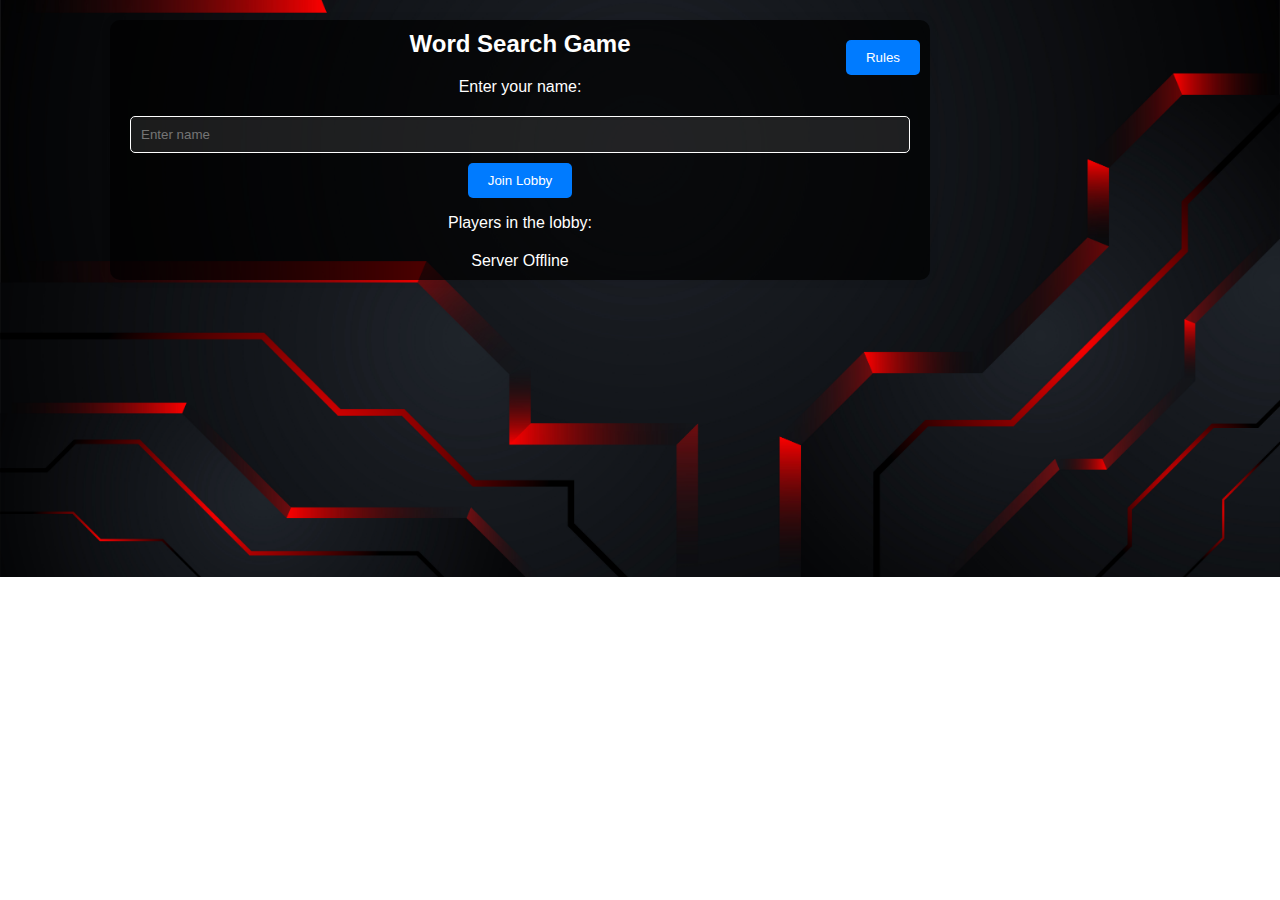
==== html/index.html @ fd2e07e1 "Update index.html" ====
<!DOCTYPE html>
<html lang="en">

<head>
    <meta charset="UTF-8">
    <meta name="viewport" content="width=device-width, initial-scale=1.0">
    <title>Word Search Game</title>
    <link rel="stylesheet" href="styles.css">

</head>

<body>

    <div id="word-bank" style="display:none;">
        <p style="text-align: center">
        </p>
    </div>
    <div id="container">
        <div id="header">Word Search Game</div>
        <div id="lobby">
            <label for="name">Enter your name:</label>
            <input type="text" id="name" placeholder="Enter name">
            <button onclick="joinLobby()">Join Lobby</button>
            <p id="lobbyStatus">Players in the lobby:</p>
            <div id="players"></div>



        </div>

        <div id="game">
            <p id="gameStatus">Game has started!</p>


            <table id="timerTable"
                style="position: absolute; top: 20px; left: 20px; background-color: rgba(0, 0, 0, 0.7); color: #ffffff;">
                <tr>
                    <td>Time Left: <span id="timerDisplay">5:00</span></td>
                </tr>
            </table>

            <div id="gamePlayers"></div>
        </div>
        <table id="grid"></table>

         <!-- Buttons container -->
        <div class="button-container">
            <button id="startButton" onclick="startGame()" style="display:none;">Start Game</button>
            <button id="rulesButton" onclick="showRules()">Rules</button>
        </div>

        <div id="rules">
            <button id="closeButton" onclick="hideRules()">X</button>
            <p>Rules:</p>
            <p>1. Upon entering the game, choose a unique nickname to identify yourself.
            <p>2. Once there's more than one player, players can start the game by clicking on start game.
            <p>3. Words can be horizontal, vertical, diagonal, or reversed.
            <p>4. Players can select words by clicking on the starting and ending letters with their mouse.
            <p>5. Guess the hidden words within a limited timeframe.
            <p>6. A list of words used in the grid is provided for players to find
            <p>7. Points are awarded based on the length and of the word.
            <p> Good Luck!
            </p>
        </div>
        <div id="leaderboard" style="display: none;">
            <h2>Leaderboard</h2>
            <ol id="leaderboardList"></ol>
        </div>
        
        <label id="topMessage"></label>
        <label id="bottomMessage"></label>
    </div>



</body>

</html>

<script src="script.js"></script>
</body>

</html>
---- html/styles.css ----
#word-bank {
            width: 10%;
            padding: 20px;
            background-color: rgba(0, 0, 0, 0.5);
            border-radius: 10px;
            margin-right: 10px;
            float: left;
            color: #ffffff;
        }

        #grid {
            width: 50%;
            float: left;
            background-color: #000000;
            border-radius: 10px;
        }
        #grid button {
        font-size: 10px;
        }


        body {
            font-family: Arial, sans-serif;
            text-align: center;
            background-image: url('game.jpg');
            background-size: cover;
            background-position: center;
            background-repeat: no-repeat;
            margin: 0;
            padding: 0;
        }

        #container {
    max-width: 800px; 
    width: 5000%; 
    margin: 20px auto; /* Center the container horizontally */
    background-color: rgba(0, 0, 0, 0.7);
    padding: 10px;
    border-radius: 10px;
    box-shadow: 0 0 10px rgba(0, 0, 0, 0.1);
    color: #ffffff;
    position: relative;
    top: 0; /* Position the container at the top of the screen */
    right: 120px; /* Shift the container slightly to the left */
}

        #header {
            font-size: 24px;
            font-weight: bold;
            margin-bottom: 20px;
        }

        #lobby {
            margin-bottom: 20px;
        }

        #lobby label {
            display: block;
            margin-bottom: 10px;
            color: #ffffff;
        }

        #lobby input[type="text"] {
            padding: 10px;
            margin: 10px 0;
            width: calc(100% - 20px);
            box-sizing: border-box;
            border-radius: 5px;
            border: 1px solid #ffffff;
            background-color: rgba(255, 255, 255, 0.1);
            color: #ffffff;
        }

        #lobby button {
            padding: 10px 20px;
            background-color: #007bff;
            color: #ffffff;
            border: none;
            border-radius: 5px;
            cursor: pointer;
            transition: background-color 0.3s;
        }

        #lobby button:hover {
            background-color: #0056b3;
        }

        #game {
            display: none;
        }

        #players {
            font-weight: bold;
            margin-bottom: 10px;
        }

        #bottomMessage {
            margin-top: 20px;
            font-style: italic;
        }

        #topMessage {
            margin-top: 10px; 
        }

        button {
            padding: 10px 20px;
            background-color: #007bff;
            color: #ffffff;
            border: none;
            border-radius: 5px;
            cursor: pointer;
            transition: background-color 0.3s;
        }

        button:hover {
            background-color: #3480d0;
        }

        input[type="text"] {
            padding: 10px;
            margin: 10px 0;
            width: 100%;
            box-sizing: border-box;
            border-radius: 5px;
            border: 1px solid #ccc;
        }

        #rules {
            display: none;
            position: fixed;
            top: 50%;
            left: 50%;
            transform: translate(-50%, -50%);
            text-align: center;
            background-color: rgba(0, 0, 0, 0.7);
            padding: 20px;
            border-radius: 10px;
            color: #ffffff;
        }

        #closeButton {
            position: absolute;
            top: 10px;
            right: 10px;
            background-color: transparent;
            border: none;
            color: #ffffff;
            font-size: 16px;
            cursor: pointer;
        }

        .button-container {
            position: absolute;
            top: 20px;
            right: 10px; 
        }

        #rulesButton,
        #startButton {
            padding: 10px 20px;
            background-color: #007bff;
            color: #ffffff;
            border: none;
            border-radius: 5px;
            cursor: pointer;
            transition: background-color 0.3s;
            margin-bottom: 10px; /* Adjust margin-bottom as needed */
        }

        #rulesButton:hover,
        #startButton:hover {
            background-color: #0056b3;
        }
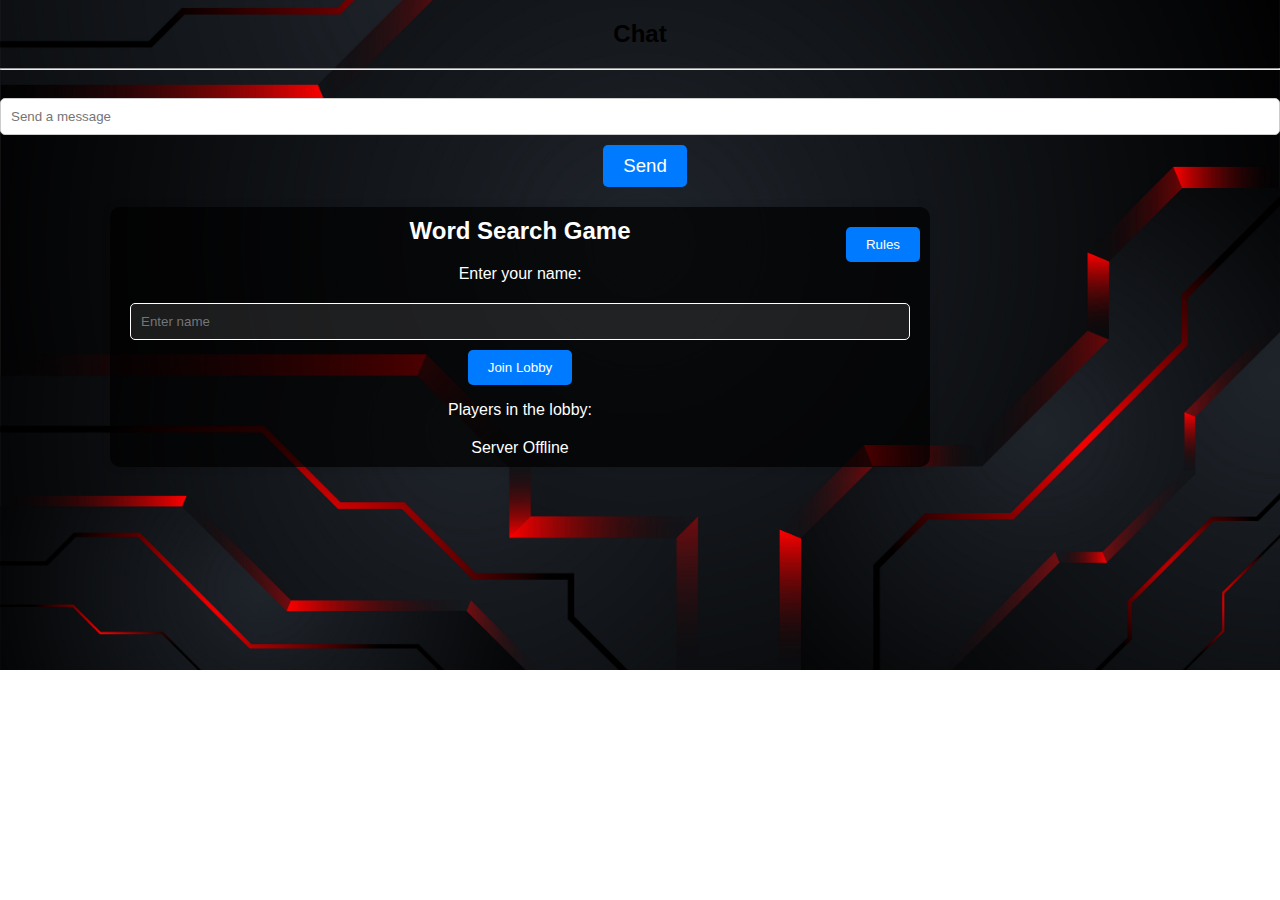
==== commit 64a9f620: "add chat" ====
--- a/html/index.html
+++ b/html/index.html
@@ -10,7 +10,16 @@
 </head>
 
 <body>
-
+    <div class="chat-container">
+        <h2 style="text-align: center;">Chat</h2>
+        <hr>
+        <div id="chat"></div>
+        <!-- <-- Chat messages will go here --> 
+       <div class="container" style="padding-top: 10px;">
+        <input type="text" id="chat-box" placeholder="Send a message">
+        <button onclick="addChat()" style="font-size: 14pt; margin-left: 10px;">Send</button>
+      </div>
+    </div>  
     <div id="word-bank" style="display:none;">
         <p style="text-align: center">
         </p>
--- a/html/styles.css
+++ b/html/styles.css
@@ -1,4 +1,5 @@
-#word-bank {
+
+        #word-bank {
             width: 10%;
             padding: 20px;
             background-color: rgba(0, 0, 0, 0.5);
@@ -100,7 +101,7 @@
         }
 
         #topMessage {
-            margin-top: 10px; 
+            margin-top: 10px; /* Adjust margin-top as needed */
         }
 
         button {
@@ -152,10 +153,11 @@
 
         .button-container {
             position: absolute;
-            top: 20px;
+            top: 20px; 
             right: 10px; 
         }
 
+        /* Adjusted styles for the buttons */
         #rulesButton,
         #startButton {
             padding: 10px 20px;
@@ -172,3 +174,32 @@
         #startButton:hover {
             background-color: #0056b3;
         }
+        
+    #leaderboard {
+    display: none; 
+    position: fixed;
+    top: 25%; 
+    right: 20px; 
+    transform: translate(0, -50%); 
+    width: 150px; 
+    background-color: rgba(0, 0, 0, 0.7); 
+    padding: 10px; 
+    border-radius: 10px; 
+    color: #ffffff; 
+    z-index: 1000; 
+}
+
+#leaderboard h2 {
+    margin-top: 0;
+}
+
+#leaderboardList {
+    list-style: none;
+    padding: 0;
+    margin: 0;
+}
+
+#leaderboardList li {
+    margin-bottom: 5px; 
+}
+
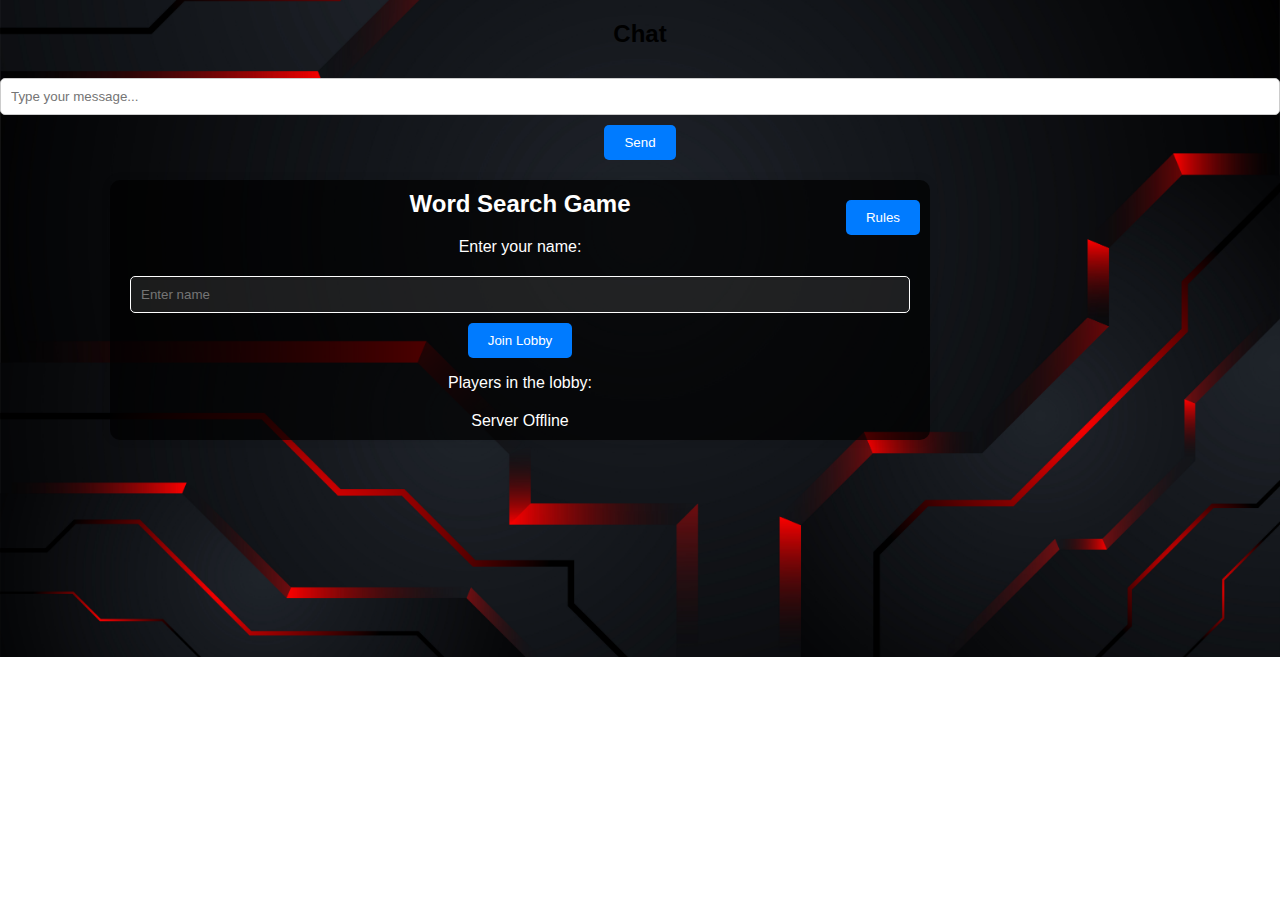
==== commit 147106e9: "Update index.html" ====
--- a/html/index.html
+++ b/html/index.html
@@ -10,16 +10,22 @@
 </head>
 
 <body>
+    
+    
     <div class="chat-container">
-        <h2 style="text-align: center;">Chat</h2>
-        <hr>
-        <div id="chat"></div>
-        <!-- <-- Chat messages will go here --> 
-       <div class="container" style="padding-top: 10px;">
-        <input type="text" id="chat-box" placeholder="Send a message">
-        <button onclick="addChat()" style="font-size: 14pt; margin-left: 10px;">Send</button>
-      </div>
-    </div>  
+        <div class="chat-header">
+            <h2>Chat</h2>
+        </div>
+        <div class="chat-messages" id="chat"></div>
+        <div class="chat-input">
+            <input type="text" id="chat-box" placeholder="Type your message...">
+            <button onclick="addChat()">Send</button>
+        </div>
+    </div> 
+
+    
+
+
     <div id="word-bank" style="display:none;">
         <p style="text-align: center">
         </p>
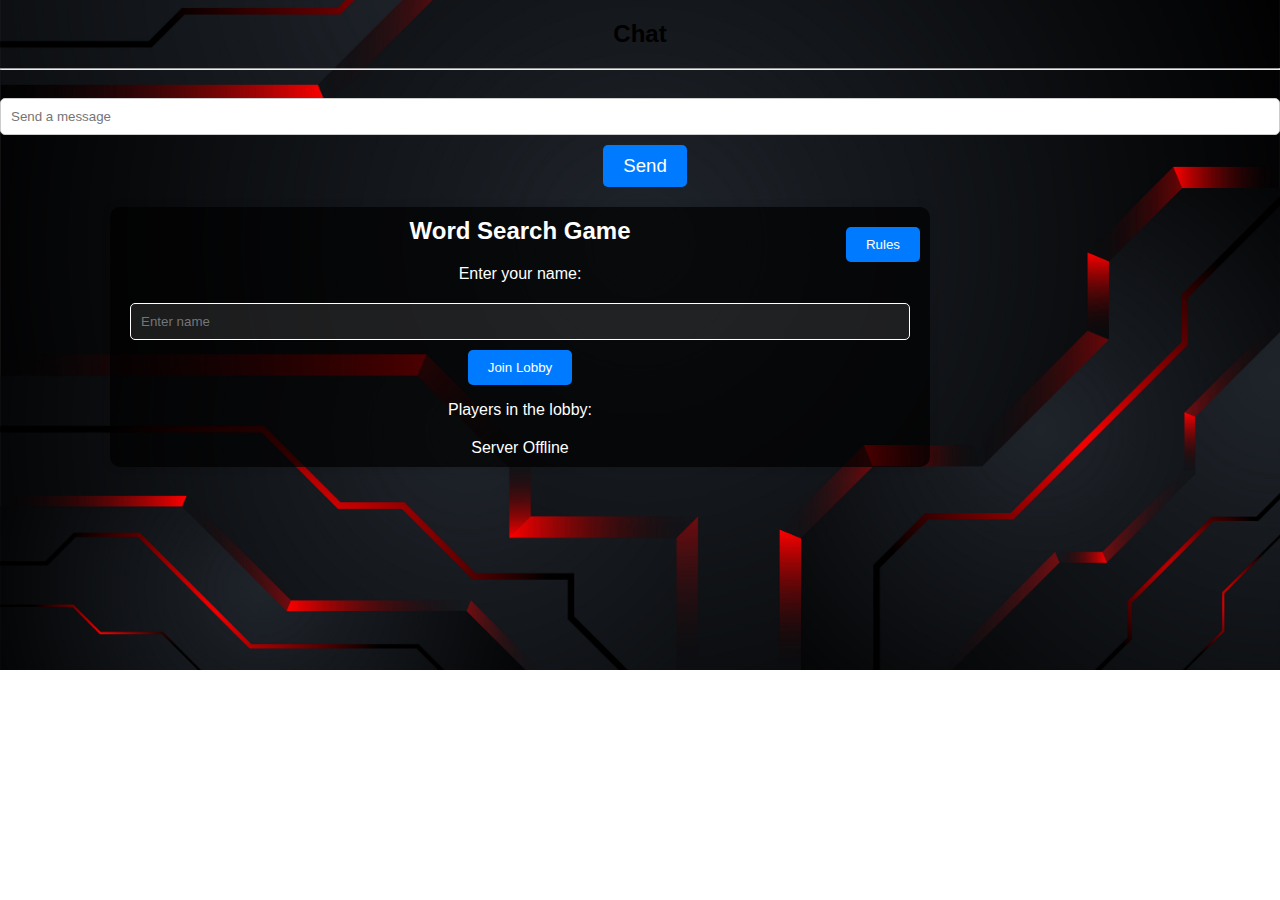
==== commit 388b98cb: "trying to implement leaderboard" ====
--- a/html/index.html
+++ b/html/index.html
@@ -1,98 +1,92 @@
-<!DOCTYPE html>
-<html lang="en">
-
-<head>
-    <meta charset="UTF-8">
-    <meta name="viewport" content="width=device-width, initial-scale=1.0">
-    <title>Word Search Game</title>
-    <link rel="stylesheet" href="styles.css">
-
-</head>
-
-<body>
-    
-    
-    <div class="chat-container">
-        <div class="chat-header">
-            <h2>Chat</h2>
-        </div>
-        <div class="chat-messages" id="chat"></div>
-        <div class="chat-input">
-            <input type="text" id="chat-box" placeholder="Type your message...">
-            <button onclick="addChat()">Send</button>
-        </div>
-    </div> 
-
-    
-
-
-    <div id="word-bank" style="display:none;">
-        <p style="text-align: center">
-        </p>
-    </div>
-    <div id="container">
-        <div id="header">Word Search Game</div>
-        <div id="lobby">
-            <label for="name">Enter your name:</label>
-            <input type="text" id="name" placeholder="Enter name">
-            <button onclick="joinLobby()">Join Lobby</button>
-            <p id="lobbyStatus">Players in the lobby:</p>
-            <div id="players"></div>
-
-
-
-        </div>
-
-        <div id="game">
-            <p id="gameStatus">Game has started!</p>
-
-
-            <table id="timerTable"
-                style="position: absolute; top: 20px; left: 20px; background-color: rgba(0, 0, 0, 0.7); color: #ffffff;">
-                <tr>
-                    <td>Time Left: <span id="timerDisplay">5:00</span></td>
-                </tr>
-            </table>
-
-            <div id="gamePlayers"></div>
-        </div>
-        <table id="grid"></table>
-
-         <!-- Buttons container -->
-        <div class="button-container">
-            <button id="startButton" onclick="startGame()" style="display:none;">Start Game</button>
-            <button id="rulesButton" onclick="showRules()">Rules</button>
-        </div>
-
-        <div id="rules">
-            <button id="closeButton" onclick="hideRules()">X</button>
-            <p>Rules:</p>
-            <p>1. Upon entering the game, choose a unique nickname to identify yourself.
-            <p>2. Once there's more than one player, players can start the game by clicking on start game.
-            <p>3. Words can be horizontal, vertical, diagonal, or reversed.
-            <p>4. Players can select words by clicking on the starting and ending letters with their mouse.
-            <p>5. Guess the hidden words within a limited timeframe.
-            <p>6. A list of words used in the grid is provided for players to find
-            <p>7. Points are awarded based on the length and of the word.
-            <p> Good Luck!
-            </p>
-        </div>
-        <div id="leaderboard" style="display: none;">
-            <h2>Leaderboard</h2>
-            <ol id="leaderboardList"></ol>
-        </div>
-        
-        <label id="topMessage"></label>
-        <label id="bottomMessage"></label>
-    </div>
-
-
-
-</body>
-
-</html>
-
-<script src="script.js"></script>
-</body>
-
-</html>
+<!DOCTYPE html>
+<html lang="en">
+
+<head>
+    <meta charset="UTF-8">
+    <meta name="viewport" content="width=device-width, initial-scale=1.0">
+    <title>Word Search Game</title>
+    <link rel="stylesheet" href="styles.css">
+
+</head>
+
+<body>
+    <div class="chat-container">
+        <h2 style="text-align: center;">Chat</h2>
+        <hr>
+        <div id="chat"></div>
+        <!-- <-- Chat messages will go here --> 
+       <div class="container" style="padding-top: 10px;">
+        <input type="text" id="chat-box" placeholder="Send a message">
+        <button onclick="addChat()" style="font-size: 14pt; margin-left: 10px;">Send</button>
+      </div>
+    </div>  
+    <div id="word-bank" style="display:none;">
+        <p style="text-align: center">
+        </p>
+    </div>
+    <div id="container">
+        <div id="header">Word Search Game</div>
+        <div id="lobby">
+            <label for="name">Enter your name:</label>
+            <input type="text" id="name" placeholder="Enter name">
+            <button onclick="joinLobby()">Join Lobby</button>
+            <p id="lobbyStatus">Players in the lobby:</p>
+            <div id="players"></div>
+
+
+
+        </div>
+
+        <div id="game">
+            <p id="gameStatus">Game has started!</p>
+
+
+            <table id="timerTable"
+                style="position: absolute; top: 20px; left: 20px; background-color: rgba(0, 0, 0, 0.7); color: #ffffff;">
+                <tr>
+                    <td>Time Left: <span id="timerDisplay">5:00</span></td>
+                </tr>
+            </table>
+
+            <div id="gamePlayers"></div>
+        </div>
+        <table id="grid"></table>
+
+         <!-- Buttons container -->
+        <div class="button-container">
+            <button id="startButton" onclick="startGame()" style="display:none;">Start Game</button>
+            <button id="rulesButton" onclick="showRules()">Rules</button>
+        </div>
+
+        <div id="rules">
+            <button id="closeButton" onclick="hideRules()">X</button>
+            <p>Rules:</p>
+            <p>1. Upon entering the game, choose a unique nickname to identify yourself.
+            <p>2. Once there's more than one player, players can start the game by clicking on start game.
+            <p>3. Words can be horizontal, vertical, diagonal, or reversed.
+            <p>4. Players can select words by clicking on the starting and ending letters with their mouse.
+            <p>5. Guess the hidden words within a limited timeframe.
+            <p>6. A list of words used in the grid is provided for players to find
+            <p>7. Points are awarded based on the length and of the word.
+            <p> Good Luck!
+            </p>
+        </div>
+        <div id="leaderboard" style="display: none;">
+            <h2>Leaderboard</h2>
+            <ol id="leaderboardList"></ol>
+        </div>
+        
+        <label id="topMessage"></label>
+        <label id="bottomMessage"></label>
+    </div>
+
+
+
+</body>
+
+</html>
+
+<script src="script.js"></script>
+</body>
+
+</html>
--- a/html/styles.css
+++ b/html/styles.css
@@ -1,205 +1,205 @@
-
-        #word-bank {
-            width: 10%;
-            padding: 20px;
-            background-color: rgba(0, 0, 0, 0.5);
-            border-radius: 10px;
-            margin-right: 10px;
-            float: left;
-            color: #ffffff;
-        }
-
-        #grid {
-            width: 50%;
-            float: left;
-            background-color: #000000;
-            border-radius: 10px;
-        }
-        #grid button {
-        font-size: 10px;
-        }
-
-
-        body {
-            font-family: Arial, sans-serif;
-            text-align: center;
-            background-image: url('game.jpg');
-            background-size: cover;
-            background-position: center;
-            background-repeat: no-repeat;
-            margin: 0;
-            padding: 0;
-        }
-
-        #container {
-    max-width: 800px; 
-    width: 5000%; 
-    margin: 20px auto; /* Center the container horizontally */
-    background-color: rgba(0, 0, 0, 0.7);
-    padding: 10px;
-    border-radius: 10px;
-    box-shadow: 0 0 10px rgba(0, 0, 0, 0.1);
-    color: #ffffff;
-    position: relative;
-    top: 0; /* Position the container at the top of the screen */
-    right: 120px; /* Shift the container slightly to the left */
-}
-
-        #header {
-            font-size: 24px;
-            font-weight: bold;
-            margin-bottom: 20px;
-        }
-
-        #lobby {
-            margin-bottom: 20px;
-        }
-
-        #lobby label {
-            display: block;
-            margin-bottom: 10px;
-            color: #ffffff;
-        }
-
-        #lobby input[type="text"] {
-            padding: 10px;
-            margin: 10px 0;
-            width: calc(100% - 20px);
-            box-sizing: border-box;
-            border-radius: 5px;
-            border: 1px solid #ffffff;
-            background-color: rgba(255, 255, 255, 0.1);
-            color: #ffffff;
-        }
-
-        #lobby button {
-            padding: 10px 20px;
-            background-color: #007bff;
-            color: #ffffff;
-            border: none;
-            border-radius: 5px;
-            cursor: pointer;
-            transition: background-color 0.3s;
-        }
-
-        #lobby button:hover {
-            background-color: #0056b3;
-        }
-
-        #game {
-            display: none;
-        }
-
-        #players {
-            font-weight: bold;
-            margin-bottom: 10px;
-        }
-
-        #bottomMessage {
-            margin-top: 20px;
-            font-style: italic;
-        }
-
-        #topMessage {
-            margin-top: 10px; /* Adjust margin-top as needed */
-        }
-
-        button {
-            padding: 10px 20px;
-            background-color: #007bff;
-            color: #ffffff;
-            border: none;
-            border-radius: 5px;
-            cursor: pointer;
-            transition: background-color 0.3s;
-        }
-
-        button:hover {
-            background-color: #3480d0;
-        }
-
-        input[type="text"] {
-            padding: 10px;
-            margin: 10px 0;
-            width: 100%;
-            box-sizing: border-box;
-            border-radius: 5px;
-            border: 1px solid #ccc;
-        }
-
-        #rules {
-            display: none;
-            position: fixed;
-            top: 50%;
-            left: 50%;
-            transform: translate(-50%, -50%);
-            text-align: center;
-            background-color: rgba(0, 0, 0, 0.7);
-            padding: 20px;
-            border-radius: 10px;
-            color: #ffffff;
-        }
-
-        #closeButton {
-            position: absolute;
-            top: 10px;
-            right: 10px;
-            background-color: transparent;
-            border: none;
-            color: #ffffff;
-            font-size: 16px;
-            cursor: pointer;
-        }
-
-        .button-container {
-            position: absolute;
-            top: 20px; 
-            right: 10px; 
-        }
-
-        /* Adjusted styles for the buttons */
-        #rulesButton,
-        #startButton {
-            padding: 10px 20px;
-            background-color: #007bff;
-            color: #ffffff;
-            border: none;
-            border-radius: 5px;
-            cursor: pointer;
-            transition: background-color 0.3s;
-            margin-bottom: 10px; /* Adjust margin-bottom as needed */
-        }
-
-        #rulesButton:hover,
-        #startButton:hover {
-            background-color: #0056b3;
-        }
-        
-    #leaderboard {
-    display: none; 
-    position: fixed;
-    top: 25%; 
-    right: 20px; 
-    transform: translate(0, -50%); 
-    width: 150px; 
-    background-color: rgba(0, 0, 0, 0.7); 
-    padding: 10px; 
-    border-radius: 10px; 
-    color: #ffffff; 
-    z-index: 1000; 
-}
-
-#leaderboard h2 {
-    margin-top: 0;
-}
-
-#leaderboardList {
-    list-style: none;
-    padding: 0;
-    margin: 0;
-}
-
-#leaderboardList li {
-    margin-bottom: 5px; 
-}
-
+
+        #word-bank {
+            width: 10%;
+            padding: 20px;
+            background-color: rgba(0, 0, 0, 0.5);
+            border-radius: 10px;
+            margin-right: 10px;
+            float: left;
+            color: #ffffff;
+        }
+
+        #grid {
+            width: 50%;
+            float: left;
+            background-color: #000000;
+            border-radius: 10px;
+        }
+        #grid button {
+        font-size: 10px;
+        }
+
+
+        body {
+            font-family: Arial, sans-serif;
+            text-align: center;
+            background-image: url('game.jpg');
+            background-size: cover;
+            background-position: center;
+            background-repeat: no-repeat;
+            margin: 0;
+            padding: 0;
+        }
+
+        #container {
+    max-width: 800px; 
+    width: 5000%; 
+    margin: 20px auto; /* Center the container horizontally */
+    background-color: rgba(0, 0, 0, 0.7);
+    padding: 10px;
+    border-radius: 10px;
+    box-shadow: 0 0 10px rgba(0, 0, 0, 0.1);
+    color: #ffffff;
+    position: relative;
+    top: 0; /* Position the container at the top of the screen */
+    right: 120px; /* Shift the container slightly to the left */
+}
+
+        #header {
+            font-size: 24px;
+            font-weight: bold;
+            margin-bottom: 20px;
+        }
+
+        #lobby {
+            margin-bottom: 20px;
+        }
+
+        #lobby label {
+            display: block;
+            margin-bottom: 10px;
+            color: #ffffff;
+        }
+
+        #lobby input[type="text"] {
+            padding: 10px;
+            margin: 10px 0;
+            width: calc(100% - 20px);
+            box-sizing: border-box;
+            border-radius: 5px;
+            border: 1px solid #ffffff;
+            background-color: rgba(255, 255, 255, 0.1);
+            color: #ffffff;
+        }
+
+        #lobby button {
+            padding: 10px 20px;
+            background-color: #007bff;
+            color: #ffffff;
+            border: none;
+            border-radius: 5px;
+            cursor: pointer;
+            transition: background-color 0.3s;
+        }
+
+        #lobby button:hover {
+            background-color: #0056b3;
+        }
+
+        #game {
+            display: none;
+        }
+
+        #players {
+            font-weight: bold;
+            margin-bottom: 10px;
+        }
+
+        #bottomMessage {
+            margin-top: 20px;
+            font-style: italic;
+        }
+
+        #topMessage {
+            margin-top: 10px; /* Adjust margin-top as needed */
+        }
+
+        button {
+            padding: 10px 20px;
+            background-color: #007bff;
+            color: #ffffff;
+            border: none;
+            border-radius: 5px;
+            cursor: pointer;
+            transition: background-color 0.3s;
+        }
+
+        button:hover {
+            background-color: #3480d0;
+        }
+
+        input[type="text"] {
+            padding: 10px;
+            margin: 10px 0;
+            width: 100%;
+            box-sizing: border-box;
+            border-radius: 5px;
+            border: 1px solid #ccc;
+        }
+
+        #rules {
+            display: none;
+            position: fixed;
+            top: 50%;
+            left: 50%;
+            transform: translate(-50%, -50%);
+            text-align: center;
+            background-color: rgba(0, 0, 0, 0.7);
+            padding: 20px;
+            border-radius: 10px;
+            color: #ffffff;
+        }
+
+        #closeButton {
+            position: absolute;
+            top: 10px;
+            right: 10px;
+            background-color: transparent;
+            border: none;
+            color: #ffffff;
+            font-size: 16px;
+            cursor: pointer;
+        }
+
+        .button-container {
+            position: absolute;
+            top: 20px; 
+            right: 10px; 
+        }
+
+        /* Adjusted styles for the buttons */
+        #rulesButton,
+        #startButton {
+            padding: 10px 20px;
+            background-color: #007bff;
+            color: #ffffff;
+            border: none;
+            border-radius: 5px;
+            cursor: pointer;
+            transition: background-color 0.3s;
+            margin-bottom: 10px; /* Adjust margin-bottom as needed */
+        }
+
+        #rulesButton:hover,
+        #startButton:hover {
+            background-color: #0056b3;
+        }
+        
+    #leaderboard {
+    display: none; 
+    position: fixed;
+    top: 25%; 
+    right: 20px; 
+    transform: translate(0, -50%); 
+    width: 150px; 
+    background-color: rgba(0, 0, 0, 0.7); 
+    padding: 10px; 
+    border-radius: 10px; 
+    color: #ffffff; 
+    z-index: 1000; 
+}
+
+#leaderboard h2 {
+    margin-top: 0;
+}
+
+#leaderboardList {
+    list-style: none;
+    padding: 0;
+    margin: 0;
+}
+
+#leaderboardList li {
+    margin-bottom: 5px; 
+}
+
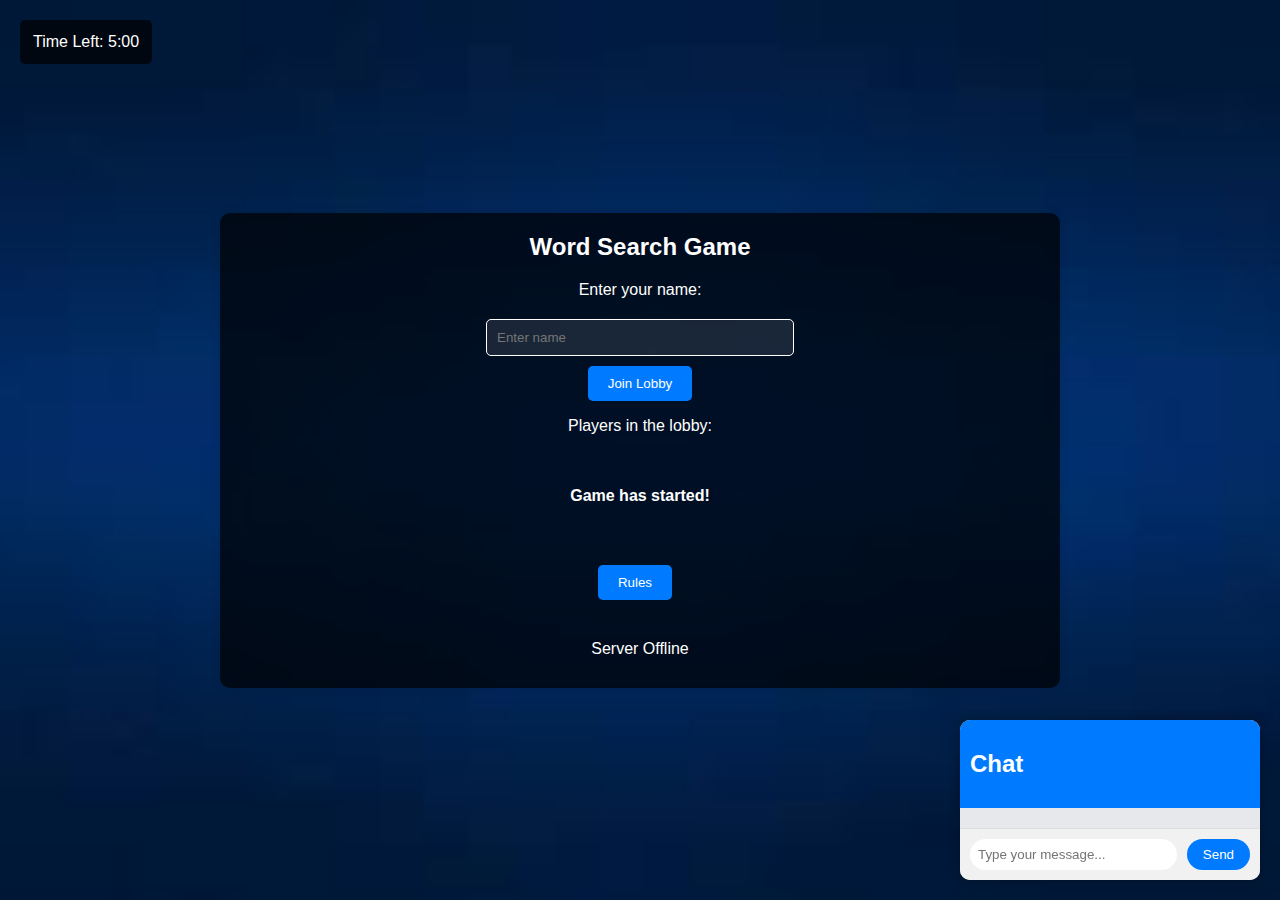
==== commit ff8c1a0f: "Update index.html" ====
--- a/html/index.html
+++ b/html/index.html
@@ -1,92 +1,98 @@
-<!DOCTYPE html>
-<html lang="en">
-
-<head>
-    <meta charset="UTF-8">
-    <meta name="viewport" content="width=device-width, initial-scale=1.0">
-    <title>Word Search Game</title>
-    <link rel="stylesheet" href="styles.css">
-
-</head>
-
-<body>
-    <div class="chat-container">
-        <h2 style="text-align: center;">Chat</h2>
-        <hr>
-        <div id="chat"></div>
-        <!-- <-- Chat messages will go here --> 
-       <div class="container" style="padding-top: 10px;">
-        <input type="text" id="chat-box" placeholder="Send a message">
-        <button onclick="addChat()" style="font-size: 14pt; margin-left: 10px;">Send</button>
-      </div>
-    </div>  
-    <div id="word-bank" style="display:none;">
-        <p style="text-align: center">
-        </p>
-    </div>
-    <div id="container">
-        <div id="header">Word Search Game</div>
-        <div id="lobby">
-            <label for="name">Enter your name:</label>
-            <input type="text" id="name" placeholder="Enter name">
-            <button onclick="joinLobby()">Join Lobby</button>
-            <p id="lobbyStatus">Players in the lobby:</p>
-            <div id="players"></div>
-
-
-
-        </div>
-
-        <div id="game">
-            <p id="gameStatus">Game has started!</p>
-
-
-            <table id="timerTable"
-                style="position: absolute; top: 20px; left: 20px; background-color: rgba(0, 0, 0, 0.7); color: #ffffff;">
-                <tr>
-                    <td>Time Left: <span id="timerDisplay">5:00</span></td>
-                </tr>
-            </table>
-
-            <div id="gamePlayers"></div>
-        </div>
-        <table id="grid"></table>
-
-         <!-- Buttons container -->
-        <div class="button-container">
-            <button id="startButton" onclick="startGame()" style="display:none;">Start Game</button>
-            <button id="rulesButton" onclick="showRules()">Rules</button>
-        </div>
-
-        <div id="rules">
-            <button id="closeButton" onclick="hideRules()">X</button>
-            <p>Rules:</p>
-            <p>1. Upon entering the game, choose a unique nickname to identify yourself.
-            <p>2. Once there's more than one player, players can start the game by clicking on start game.
-            <p>3. Words can be horizontal, vertical, diagonal, or reversed.
-            <p>4. Players can select words by clicking on the starting and ending letters with their mouse.
-            <p>5. Guess the hidden words within a limited timeframe.
-            <p>6. A list of words used in the grid is provided for players to find
-            <p>7. Points are awarded based on the length and of the word.
-            <p> Good Luck!
-            </p>
-        </div>
-        <div id="leaderboard" style="display: none;">
-            <h2>Leaderboard</h2>
-            <ol id="leaderboardList"></ol>
-        </div>
-        
-        <label id="topMessage"></label>
-        <label id="bottomMessage"></label>
-    </div>
-
-
-
-</body>
-
-</html>
-
-<script src="script.js"></script>
-</body>
-
-</html>
+<!DOCTYPE html>
+<html lang="en">
+
+<head>
+    <meta charset="UTF-8">
+    <meta name="viewport" content="width=device-width, initial-scale=1.0">
+    <title>Word Search Game</title>
+    <link rel="stylesheet" href="styles.css">
+
+</head>
+
+<body>
+    
+    
+    <div class="chat-container">
+        <div class="chat-header">
+            <h2>Chat</h2>
+        </div>
+        <div class="chat-messages" id="chat"></div>
+        <div class="chat-input">
+            <input type="text" id="chat-box" placeholder="Type your message...">
+            <button onclick="addChat()">Send</button>
+        </div>
+    </div> 
+
+    
+
+
+    <div id="word-bank" style="display:none;">
+        <p style="text-align: center">
+        </p>
+    </div>
+    <div id="container">
+        <div id="header">Word Search Game</div>
+        <div id="lobby">
+            <label for="name">Enter your name:</label>
+            <input type="text" id="name" placeholder="Enter name">
+            <button onclick="joinLobby()">Join Lobby</button>
+            <p id="lobbyStatus">Players in the lobby:</p>
+            <div id="players"></div>
+
+
+
+        </div>
+
+        <div id="game">
+            <p id="gameStatus">Game has started!</p>
+
+
+            <table id="timerTable"
+                style="position: absolute; top: 20px; left: 20px; background-color: rgba(0, 0, 0, 0.7); color: #ffffff;">
+                <tr>
+                    <td>Time Left: <span id="timerDisplay">5:00</span></td>
+                </tr>
+            </table>
+
+            <div id="gamePlayers"></div>
+        </div>
+        <table id="grid"></table>
+
+         <!-- Buttons container -->
+        <div class="button-container">
+            <button id="startButton" onclick="startGame()" style="display:none;">Start Game</button>
+            <button id="rulesButton" onclick="showRules()">Rules</button>
+        </div>
+
+        <div id="rules">
+            <button id="closeButton" onclick="hideRules()">X</button>
+            <p>Rules:</p>
+            <p>1. Upon entering the game, choose a unique nickname to identify yourself.
+            <p>2. Once there's more than one player, players can start the game by clicking on start game.
+            <p>3. Words can be horizontal, vertical, diagonal, or reversed.
+            <p>4. Players can select words by clicking on the starting and ending letters with their mouse.
+            <p>5. Guess the hidden words within a limited timeframe.
+            <p>6. A list of words used in the grid is provided for players to find
+            <p>7. Points are awarded based on the length and of the word.
+            <p> Good Luck!
+            </p>
+        </div>
+        <div id="leaderboard" style="display: none;">
+            <h2>Leaderboard</h2>
+            <ol id="leaderboardList"></ol>
+        </div>
+        
+        <label id="topMessage"></label>
+        <label id="bottomMessage"></label>
+    </div>
+
+
+
+</body>
+
+</html>
+
+<script src="script.js"></script>
+</body>
+
+</html>
--- a/html/styles.css
+++ b/html/styles.css
@@ -1,205 +1,273 @@
-
-        #word-bank {
-            width: 10%;
-            padding: 20px;
-            background-color: rgba(0, 0, 0, 0.5);
-            border-radius: 10px;
-            margin-right: 10px;
-            float: left;
-            color: #ffffff;
-        }
-
-        #grid {
-            width: 50%;
-            float: left;
-            background-color: #000000;
-            border-radius: 10px;
-        }
-        #grid button {
-        font-size: 10px;
-        }
-
-
-        body {
-            font-family: Arial, sans-serif;
-            text-align: center;
-            background-image: url('game.jpg');
-            background-size: cover;
-            background-position: center;
-            background-repeat: no-repeat;
-            margin: 0;
-            padding: 0;
-        }
-
-        #container {
-    max-width: 800px; 
-    width: 5000%; 
-    margin: 20px auto; /* Center the container horizontally */
-    background-color: rgba(0, 0, 0, 0.7);
-    padding: 10px;
-    border-radius: 10px;
-    box-shadow: 0 0 10px rgba(0, 0, 0, 0.1);
-    color: #ffffff;
-    position: relative;
-    top: 0; /* Position the container at the top of the screen */
-    right: 120px; /* Shift the container slightly to the left */
-}
-
-        #header {
-            font-size: 24px;
-            font-weight: bold;
-            margin-bottom: 20px;
-        }
-
-        #lobby {
-            margin-bottom: 20px;
-        }
-
-        #lobby label {
-            display: block;
-            margin-bottom: 10px;
-            color: #ffffff;
-        }
-
-        #lobby input[type="text"] {
-            padding: 10px;
-            margin: 10px 0;
-            width: calc(100% - 20px);
-            box-sizing: border-box;
-            border-radius: 5px;
-            border: 1px solid #ffffff;
-            background-color: rgba(255, 255, 255, 0.1);
-            color: #ffffff;
-        }
-
-        #lobby button {
-            padding: 10px 20px;
-            background-color: #007bff;
-            color: #ffffff;
-            border: none;
-            border-radius: 5px;
-            cursor: pointer;
-            transition: background-color 0.3s;
-        }
-
-        #lobby button:hover {
-            background-color: #0056b3;
-        }
-
-        #game {
-            display: none;
-        }
-
-        #players {
-            font-weight: bold;
-            margin-bottom: 10px;
-        }
-
-        #bottomMessage {
-            margin-top: 20px;
-            font-style: italic;
-        }
-
-        #topMessage {
-            margin-top: 10px; /* Adjust margin-top as needed */
-        }
-
-        button {
-            padding: 10px 20px;
-            background-color: #007bff;
-            color: #ffffff;
-            border: none;
-            border-radius: 5px;
-            cursor: pointer;
-            transition: background-color 0.3s;
-        }
-
-        button:hover {
-            background-color: #3480d0;
-        }
-
-        input[type="text"] {
-            padding: 10px;
-            margin: 10px 0;
-            width: 100%;
-            box-sizing: border-box;
-            border-radius: 5px;
-            border: 1px solid #ccc;
-        }
-
-        #rules {
-            display: none;
-            position: fixed;
-            top: 50%;
-            left: 50%;
-            transform: translate(-50%, -50%);
-            text-align: center;
-            background-color: rgba(0, 0, 0, 0.7);
-            padding: 20px;
-            border-radius: 10px;
-            color: #ffffff;
-        }
-
-        #closeButton {
-            position: absolute;
-            top: 10px;
-            right: 10px;
-            background-color: transparent;
-            border: none;
-            color: #ffffff;
-            font-size: 16px;
-            cursor: pointer;
-        }
-
-        .button-container {
-            position: absolute;
-            top: 20px; 
-            right: 10px; 
-        }
-
-        /* Adjusted styles for the buttons */
-        #rulesButton,
-        #startButton {
-            padding: 10px 20px;
-            background-color: #007bff;
-            color: #ffffff;
-            border: none;
-            border-radius: 5px;
-            cursor: pointer;
-            transition: background-color 0.3s;
-            margin-bottom: 10px; /* Adjust margin-bottom as needed */
-        }
-
-        #rulesButton:hover,
-        #startButton:hover {
-            background-color: #0056b3;
-        }
-        
-    #leaderboard {
-    display: none; 
-    position: fixed;
-    top: 25%; 
-    right: 20px; 
-    transform: translate(0, -50%); 
-    width: 150px; 
-    background-color: rgba(0, 0, 0, 0.7); 
-    padding: 10px; 
-    border-radius: 10px; 
-    color: #ffffff; 
-    z-index: 1000; 
-}
-
-#leaderboard h2 {
-    margin-top: 0;
-}
-
-#leaderboardList {
-    list-style: none;
-    padding: 0;
-    margin: 0;
-}
-
-#leaderboardList li {
-    margin-bottom: 5px; 
-}
-
+body {
+    font-family: Arial, sans-serif;
+    margin: 0;
+    padding: 0;
+    background-image: url('game.jpeg');
+    background-size: cover;
+    background-position: center;
+    background-repeat: no-repeat;
+    display: flex;
+    justify-content: center;
+    align-items: center;
+    height: 100vh;
+}
+
+#container {
+    max-width: 800px;
+    width: 100%;
+    background-color: rgba(0, 0, 0, 0.7);
+    padding: 20px;
+    border-radius: 10px;
+    box-shadow: 0 0 10px rgba(0, 0, 0, 0.1);
+    color: #ffffff;
+    display: flex;
+    flex-direction: column;
+    align-items: center;
+}
+
+#header {
+    font-size: 24px;
+    font-weight: bold;
+    margin-bottom: 20px;
+    text-align: center;
+}
+
+#lobby {
+    margin-bottom: 20px;
+    text-align: center;
+}
+
+#lobby label {
+    display: block;
+    margin-bottom: 10px;
+    color: #ffffff;
+}
+
+#lobby input[type="text"] {
+    padding: 10px;
+    margin: 10px 0;
+    width: 100%;
+    box-sizing: border-box;
+    border-radius: 5px;
+    border: 1px solid #ffffff;
+    background-color: rgba(255, 255, 255, 0.1);
+    color: #ffffff;
+}
+
+#lobby button {
+    padding: 10px 20px;
+    background-color: #007bff;
+    color: #ffffff;
+    border: none;
+    border-radius: 5px;
+    cursor: pointer;
+    transition: background-color 0.3s;
+}
+
+#lobby button:hover {
+    background-color: #0056b3;
+}
+
+#game {
+    display: flex;
+    flex-direction: column;
+    align-items: center;
+}
+
+#gameStatus {
+    margin-bottom: 20px;
+    font-weight: bold;
+}
+
+#timerTable {
+    position: absolute;
+    top: 20px;
+    left: 20px;
+    background-color: rgba(0, 0, 0, 0.7);
+    color: #ffffff;
+    padding: 10px;
+    border-radius: 5px;
+}
+
+#gamePlayers {
+    margin-bottom: 20px;
+}
+
+#gamePlayers div {
+    display: inline-block;
+    margin-right: 10px;
+}
+
+#grid {
+    width: 500px;
+    margin-bottom: 20px;
+    background-color: #000000;
+    border-radius: 10px;
+}
+
+#grid button {
+    font-size: 10px;
+}
+
+.button-container {
+    margin-bottom: 20px;
+}
+
+#startButton,
+#rulesButton {
+    padding: 10px 20px;
+    background-color: #007bff;
+    color: #ffffff;
+    border: none;
+    border-radius: 5px;
+    cursor: pointer;
+    transition: background-color 0.3s;
+    margin-right: 10px;
+}
+
+#startButton:hover,
+#rulesButton:hover {
+    background-color: #0056b3;
+}
+
+#rules {
+    display: none;
+    position: fixed;
+    top: 50%;
+    left: 50%;
+    transform: translate(-50%, -50%);
+    text-align: center;
+    background-color: rgba(0, 0, 0, 0.7);
+    padding: 20px;
+    border-radius: 10px;
+    color: #ffffff;
+    z-index: 1000;
+}
+
+#closeButton {
+    position: absolute;
+    top: 10px;
+    right: 10px;
+    background-color: transparent;
+    border: none;
+    color: #ffffff;
+    font-size: 16px;
+    cursor: pointer;
+}
+
+#leaderboard {
+    position: fixed;
+    top: 20px;
+    right: 20px;
+    width: 150px;
+    background-color: rgba(0, 0, 0, 0.7);
+    padding: 10px;
+    border-radius: 10px;
+    color: #ffffff;
+    z-index: 1000;
+}
+
+#leaderboard h2 {
+    margin-top: 0;
+}
+
+#leaderboardList {
+    list-style: none;
+    padding: 0;
+    margin: 0;
+}
+
+#leaderboardList li {
+    margin-bottom: 5px;
+}
+
+#topMessage {
+    margin-top: 20px;
+    text-align: center;
+}
+
+#bottomMessage {
+    margin-top: 10px;
+    text-align: center;
+    font-style: italic;
+}
+
+#word-bank {
+    width: 150px;
+    padding: 20px;
+    background-color: rgba(0, 0, 0, 0.5);
+    border-radius: 10px;
+    margin-right: 20px;
+    float: left;
+    color: #ffffff;
+}
+
+
+.chat-container {
+    position: fixed;
+    bottom: 20px;
+    right: 20px;
+    width: 300px;
+    max-height: 400px;
+    background-color: rgba(255, 255, 255, 0.9);
+    border-radius: 10px;
+    box-shadow: 0 0 10px rgba(0, 0, 0, 0.3);
+    display: flex;
+    flex-direction: column;
+    z-index: 1000;
+}
+
+.chat-header {
+    background-color: #007bff;
+    color: #fff;
+    padding: 10px;
+    border-top-left-radius: 10px;
+    border-top-right-radius: 10px;
+}
+
+.chat-messages {
+    flex-grow: 1;
+    padding: 10px;
+    overflow-y: auto;
+}
+
+.chat-message {
+    background-color: #f1f1f1;
+    padding: 8px 12px;
+    border-radius: 20px;
+    margin-bottom: 8px;
+    max-width: 70%;
+    word-wrap: break-word;
+}
+
+.chat-message.sent {
+    background-color: #dcf8c6;
+    align-self: flex-end;
+}
+
+.chat-input {
+    display: flex;
+    padding: 10px;
+    background-color: #f1f1f1;
+    border-top: 1px solid #ddd;
+    border-bottom-left-radius: 10px;
+    border-bottom-right-radius: 10px;
+}
+
+.chat-input input {
+    flex-grow: 1;
+    padding: 8px;
+    border: none;
+    border-radius: 20px;
+    background-color: #fff;
+}
+
+.chat-input button {
+    margin-left: 10px;
+    padding: 8px 16px;
+    background-color: #007bff;
+    color: #fff;
+    border: none;
+    border-radius: 20px;
+    cursor: pointer;
+}
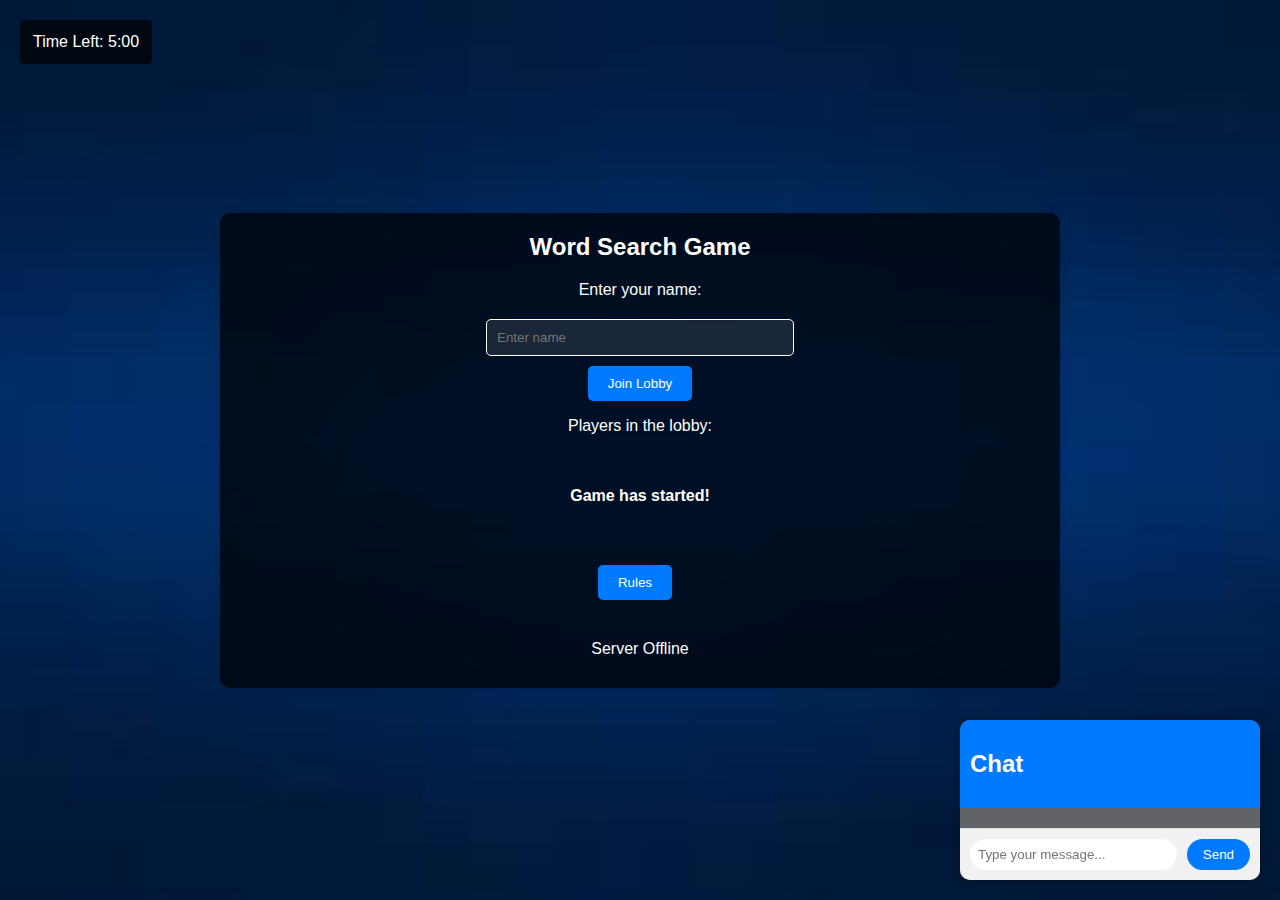
==== commit bdcf7705: "only let one user enter name" ====
--- a/html/index.html
+++ b/html/index.html
@@ -11,7 +11,6 @@
 
 <body>
     
-    
     <div class="chat-container">
         <div class="chat-header">
             <h2>Chat</h2>
@@ -23,42 +22,32 @@
         </div>
     </div> 
 
-    
-
-
     <div id="word-bank" style="display:none;">
-        <p style="text-align: center">
-        </p>
+        <p style="text-align: center"></p>
     </div>
     <div id="container">
         <div id="header">Word Search Game</div>
         <div id="lobby">
             <label for="name">Enter your name:</label>
             <input type="text" id="name" placeholder="Enter name">
-            <button onclick="joinLobby()">Join Lobby</button>
+            <button id="joinButton" onclick="joinLobby()">Join Lobby</button>
             <p id="lobbyStatus">Players in the lobby:</p>
             <div id="players"></div>
-
-
-
         </div>
 
         <div id="game">
             <p id="gameStatus">Game has started!</p>
-
-
             <table id="timerTable"
                 style="position: absolute; top: 20px; left: 20px; background-color: rgba(0, 0, 0, 0.7); color: #ffffff;">
                 <tr>
                     <td>Time Left: <span id="timerDisplay">5:00</span></td>
                 </tr>
             </table>
-
             <div id="gamePlayers"></div>
         </div>
         <table id="grid"></table>
 
-         <!-- Buttons container -->
+        <!-- Buttons container -->
         <div class="button-container">
             <button id="startButton" onclick="startGame()" style="display:none;">Start Game</button>
             <button id="rulesButton" onclick="showRules()">Rules</button>
@@ -86,13 +75,20 @@
         <label id="bottomMessage"></label>
     </div>
 
-
-
+    <script src="script.js"></script>
+    <script>
+        function joinLobby() {
+            var nameInput = document.getElementById("name");
+            var playerName = nameInput.value.trim();
+            if (playerName !== "") {
+                nameInput.disabled = true; // Disable input after joining
+                document.getElementById("players").innerText = "Players in the lobby: " + playerName;
+                document.getElementById("joinButton").style.display = "none"; // Hide join button
+                document.getElementById("lobbyStatus").style.display = "none"; // Hide lobby status
+                document.getElementById("startButton").style.display = "block"; // Show start button
+            }
+        }
+    </script>
 </body>
 
 </html>
-
-<script src="script.js"></script>
-</body>
-
-</html>
--- a/html/styles.css
+++ b/html/styles.css
@@ -209,7 +209,7 @@
     right: 20px;
     width: 300px;
     max-height: 400px;
-    background-color: rgba(255, 255, 255, 0.9);
+    background-color: rgba(107, 107, 107, 0.9);
     border-radius: 10px;
     box-shadow: 0 0 10px rgba(0, 0, 0, 0.3);
     display: flex;
